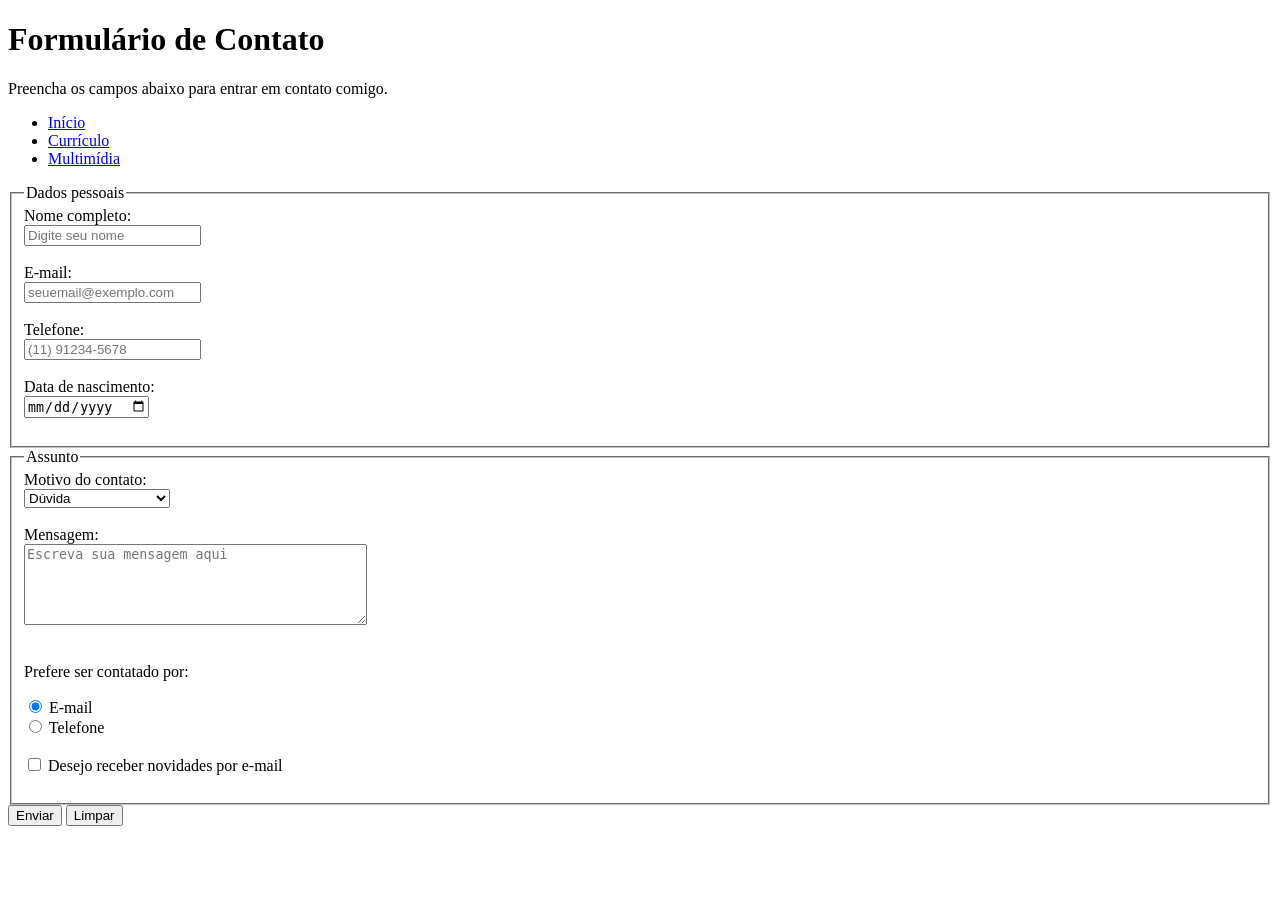
==== formulario.html @ afda7231 "Add files via upload" ====
<!DOCTYPE html>
<html lang="pt-br">
<head>
    <meta charset="UTF-8">
    <meta name="viewport" content="width=device-width, initial-scale=1.0">
    <title>Formulário de Contato — Alan Silva</title>
    <link rel="stylesheet" href="css/estilos.css">
</head>
<body>
    <h1>Formulário de Contato</h1>
    <p>Preencha os campos abaixo para entrar em contato comigo.</p>

    <nav aria-label="Navegação principal">
        <ul>
            <li><a href="index.html">Início</a></li>
            <li><a href="curriculo.html">Currículo</a></li>
            <li><a href="multimidia.html">Multimídia</a></li>
        </ul>
    </nav>

    <form action="#" method="post">
        <fieldset>
            <legend>Dados pessoais</legend>

            <label for="nome">Nome completo:</label><br>
            <input type="text" id="nome" name="nome" placeholder="Digite seu nome" required><br><br>

            <label for="email">E-mail:</label><br>
            <input type="email" id="email" name="email" placeholder="seuemail@exemplo.com" required><br><br>

            <label for="telefone">Telefone:</label><br>
            <input type="tel" id="telefone" name="telefone" placeholder="(11) 91234-5678"><br><br>

            <label for="nascimento">Data de nascimento:</label><br>
            <input type="date" id="nascimento" name="nascimento"><br><br>
        </fieldset>

        <fieldset>
            <legend>Assunto</legend>

            <label for="assunto">Motivo do contato:</label><br>
            <select id="assunto" name="assunto">
                <option value="duvida">Dúvida</option>
                <option value="proposta">Proposta de trabalho</option>
                <option value="feedback">Feedback</option>
                <option value="outro">Outro</option>
            </select><br><br>

            <label for="mensagem">Mensagem:</label><br>
            <textarea id="mensagem" name="mensagem" rows="5" cols="40" placeholder="Escreva sua mensagem aqui"></textarea><br><br>

            <p>Prefere ser contatado por:</p>
            <input type="radio" id="contato-email" name="preferencia" value="email" checked>
            <label for="contato-email">E-mail</label><br>
            <input type="radio" id="contato-telefone" name="preferencia" value="telefone">
            <label for="contato-telefone">Telefone</label><br><br>

            <input type="checkbox" id="newsletter" name="newsletter">
            <label for="newsletter">Desejo receber novidades por e-mail</label><br><br>
        </fieldset>

        <button type="submit">Enviar</button>
        <button type="reset">Limpar</button>
    </form>
</body>
</html>
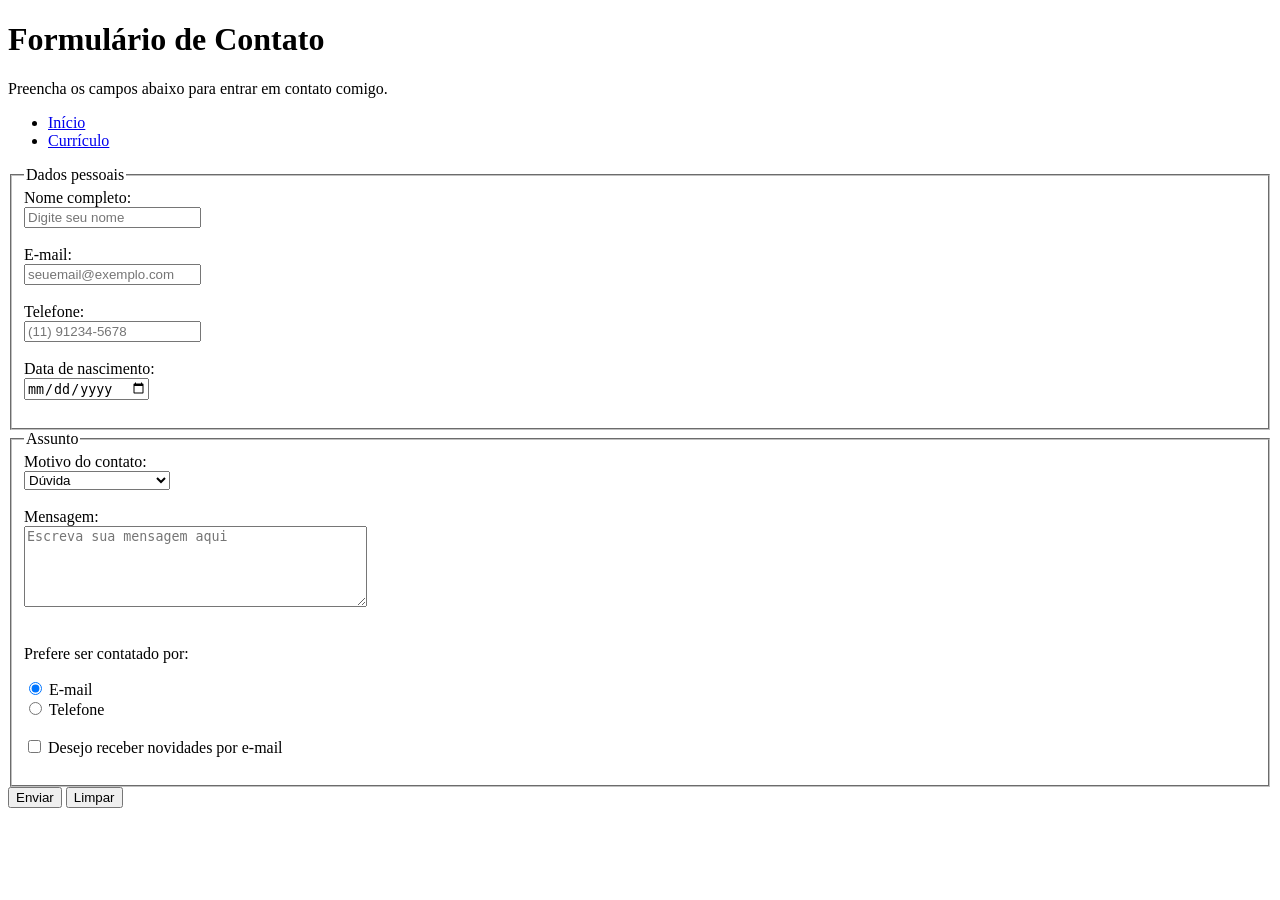
==== commit ae4f8e28: "Update formulario.html" ====
--- a/formulario.html
+++ b/formulario.html
@@ -14,7 +14,6 @@
         <ul>
             <li><a href="index.html">Início</a></li>
             <li><a href="curriculo.html">Currículo</a></li>
-            <li><a href="multimidia.html">Multimídia</a></li>
         </ul>
     </nav>
 
